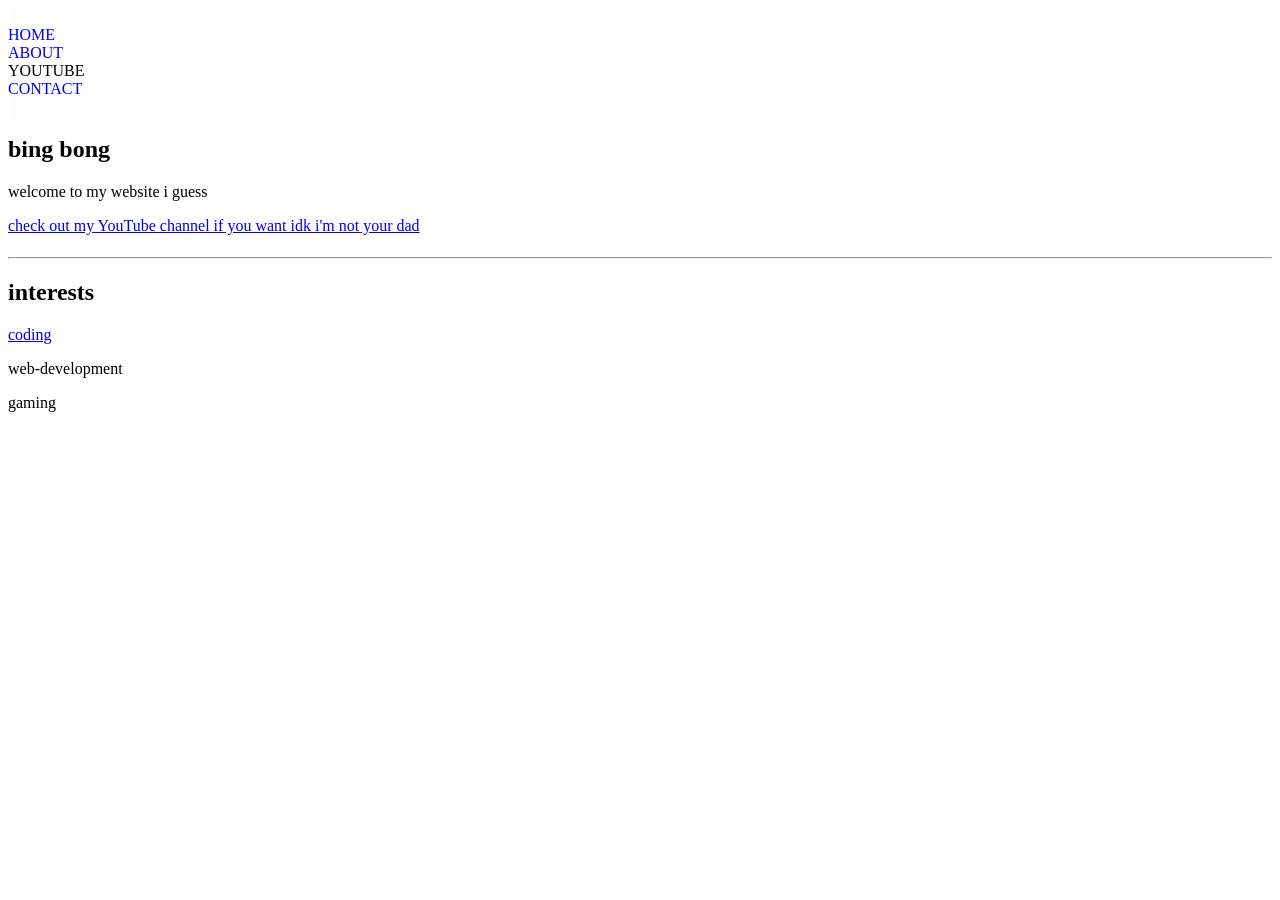
==== index.html @ 70931466 "refactor: clean up navbar" ====
<html>

<head>
  <script src="https://ajax.googleapis.com/ajax/libs/jquery/3.7.1/jquery.min.js"></script>
  <link rel="stylesheet" href="style.css" />
  <title>catto's website: home</title>
</head>

<body>
  <div class="container">
    <script>
      $(function () {
        $("#navbar").load("components/navbar.html");
      });
    </script>

    <div id="navbar"></div>

    <main>
      <h2>bing bong</h2>
      <p>welcome to my website i guess</p>
      <a href="http://youtube.com/@catto24">
        check out my YouTube channel if you want idk i'm not your dad
      </a>
      <div style="padding-bottom: 14px"></div>
      <hr />
      <h2>interests</h2>
      <a href="https://github.com/catto24">coding</a>
      <p>web-development</p>
      <p>gaming</p>
      <br />
    </main>
  </div>
</body>

</html>
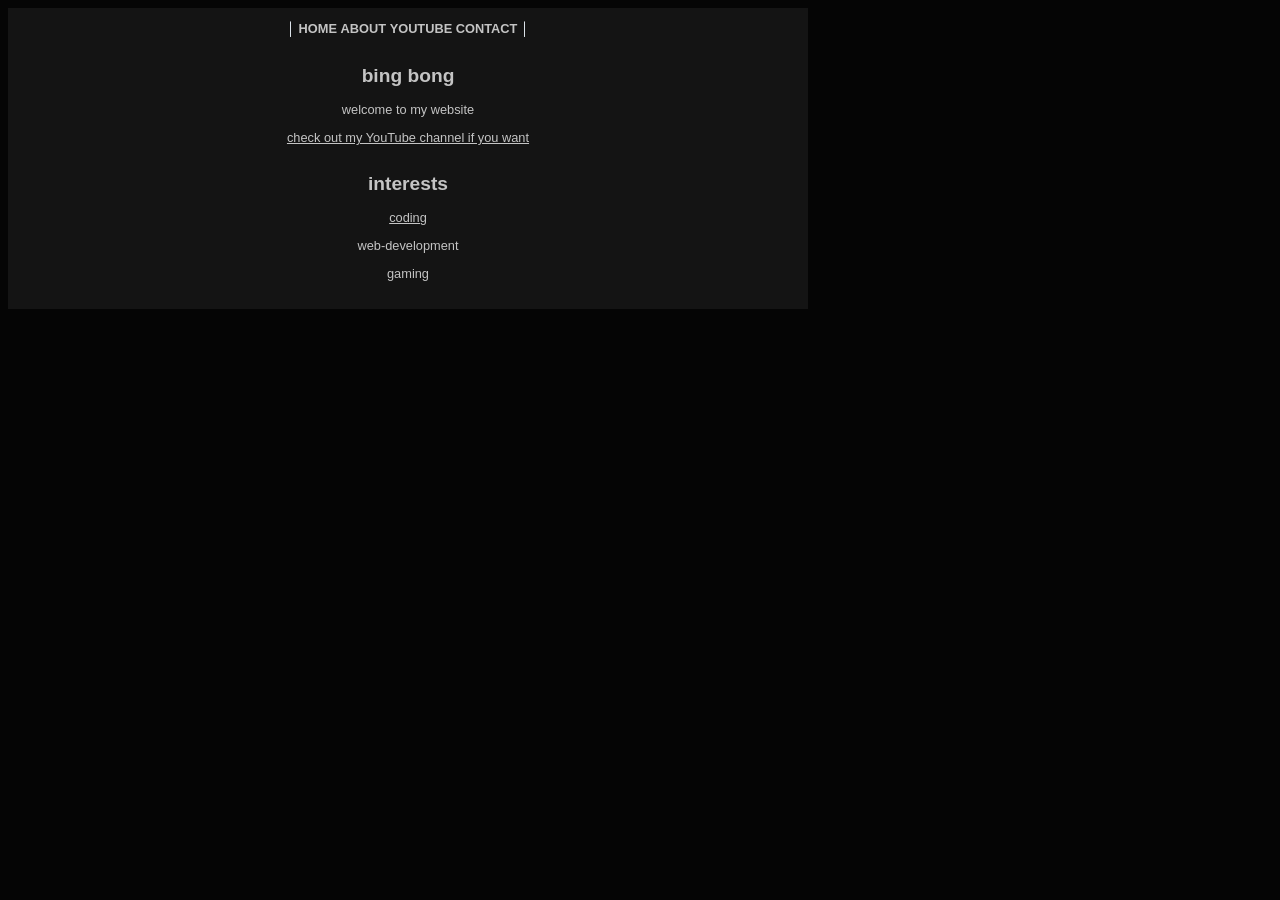
==== commit 76185cf3: "Merge pull request #1 from ConnorTippets/main remodel and fix website" ====
--- a/index.html
+++ b/index.html
@@ -3,7 +3,7 @@
 <head>
   <script src="https://ajax.googleapis.com/ajax/libs/jquery/3.7.1/jquery.min.js"></script>
   <link rel="stylesheet" href="style.css" />
-  <title>catto's website: home</title>
+  <title>kiiatto's website: home</title>
 </head>
 
 <body>
@@ -18,17 +18,18 @@
 
     <main>
       <h2>bing bong</h2>
-      <p>welcome to my website i guess</p>
-      <a href="http://youtube.com/@catto24">
-        check out my YouTube channel if you want idk i'm not your dad
+      <p>welcome to my website</p>
+      <a href="http://youtube.com/@kiiatto">
+        check out my YouTube channel if you want
       </a>
-      <div style="padding-bottom: 14px"></div>
+
       <hr />
+
       <h2>interests</h2>
-      <a href="https://github.com/catto24">coding</a>
+      <a href="https://github.com/kiiatto">coding</a>
       <p>web-development</p>
       <p>gaming</p>
-      <br />
+      <br>
     </main>
   </div>
 </body>
--- a/style.css
+++ b/style.css
@@ -0,0 +1,81 @@
+/* comment */
+
+* {
+  box-sizing: border-box;
+}
+
+
+.container {
+  background-color: #141414;
+  font-size: 80%;
+  color: #c4c4c4;
+  font-family: sans-serif;
+  margin: 0 auto;
+  width: 800px;
+  max-width: 100%;
+  padding-left: 6px;
+  padding-right: 6px;
+  position: absolute;
+  text-align: center;
+}
+
+body {
+  background-color: #050505;
+}
+
+hr {
+  width: 50%;
+  height: 5px;
+  border: none;
+  background-color: #141414;
+}
+
+a:link {
+  color: #c4c4c4;
+}
+
+a:visited {
+  color: #c4c4c4;
+}
+
+a:hover {
+  color: #cfcfcf;
+}
+
+nav {
+  display: inline-block;
+  user-select: none;
+}
+
+nav ul {
+  list-style-type: none;
+  transition: background-color 500ms;
+  font-family: sans-serif;
+  font-weight: bold;
+}
+
+nav ul li:last-child {
+  border-right: none;
+}
+
+nav ul li {
+  display: inline;
+}
+
+.navbar-border {
+  color: aliceblue;
+}
+
+.navbar-el {
+  text-decoration: none;
+}
+
+#navbar-yt-redirect {
+  /* this makes the button look clickable */
+  cursor: pointer;
+}
+
+#con-footnote {
+  font-size: 0.85em;
+  color: #393939;
+}
